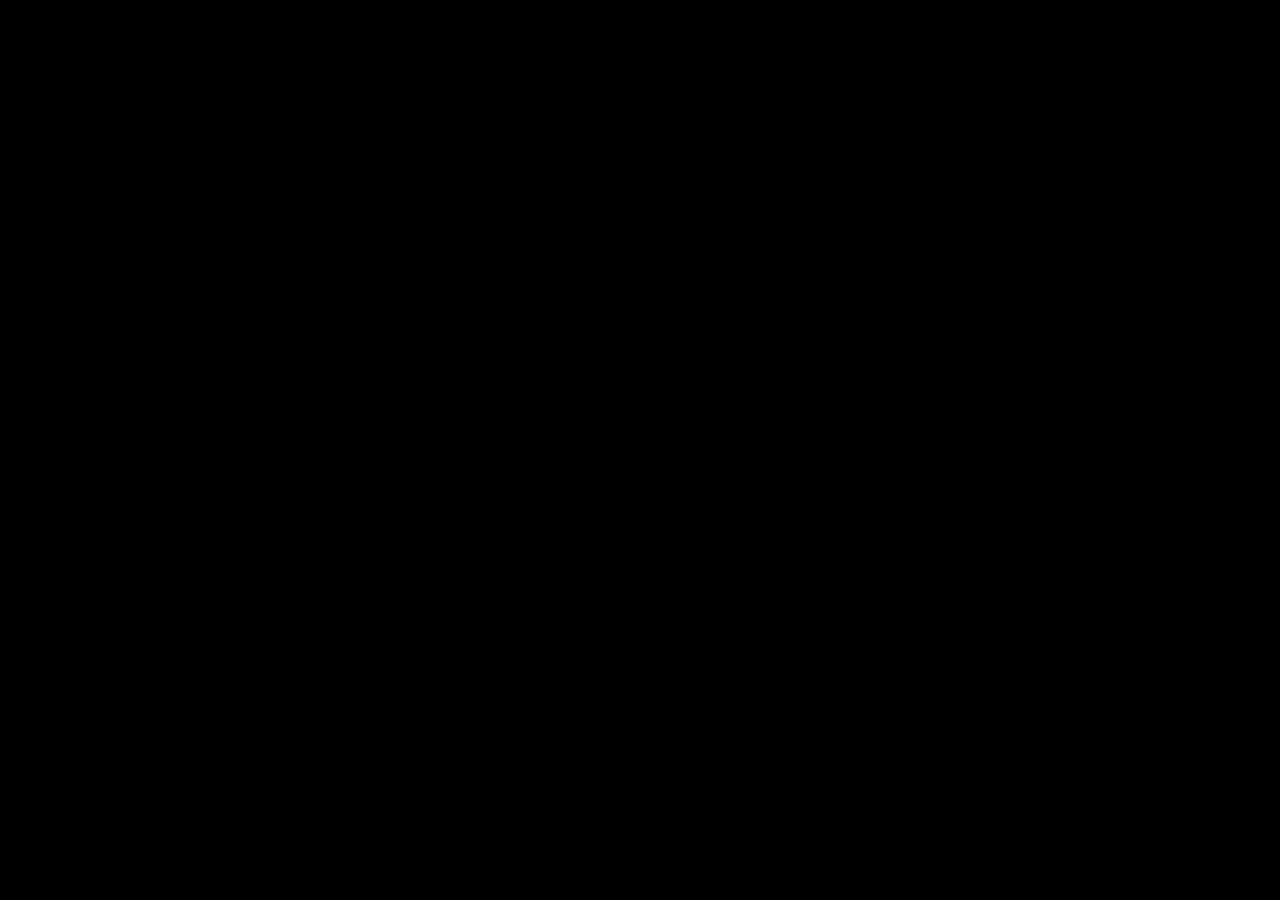
==== paragliding/index.html @ 963d565c "Add paragliding example" ====
<!DOCTYPE html>
<html lang="en">
  <head>
    <title>Paragliding visualization</title>
    <meta charset="utf-8">
    <meta http-equiv="X-UA-Compatible" content="IE=edge">
    <meta name="viewport" content="width=device-width, initial-scale=1">

    <!-- import the webpage's stylesheet -->
    <link rel="stylesheet" href="https://js.arcgis.com/4.19/esri/css/main.css">
    <link rel="stylesheet" href="./style.css">

    <!-- import the webpage's javascript file -->
    <script
      defer
      src="https://unpkg.com/es-module-shims@0.9.0/dist/es-module-shims.js"
    ></script>
    <script type="importmap-shim">
      {
        "imports": {
          "esri/": "https://js.arcgis.com/4.19/@arcgis/core/"
        }
      }
    </script>
    <script src="./script.js" type="module-shim" defer></script>
  </head>
  <body>
    <div id="viewDiv"></div>
  </body>
</html>
---- paragliding/style.css ----
html, body {
  padding: 0;
  margin: 0;
  height: 100%;
  width: 100%;
  font-family: "Avenir Next","Helvetica Neue",Helvetica,Arial,sans-serif;
  background: #000;
}

#viewDiv {
  height: 100%;
  width: 100%;
}

header {
  position: absolute;
  top: 0;
  left: 2em;
  right: 0;
  font-size: 2em;
}
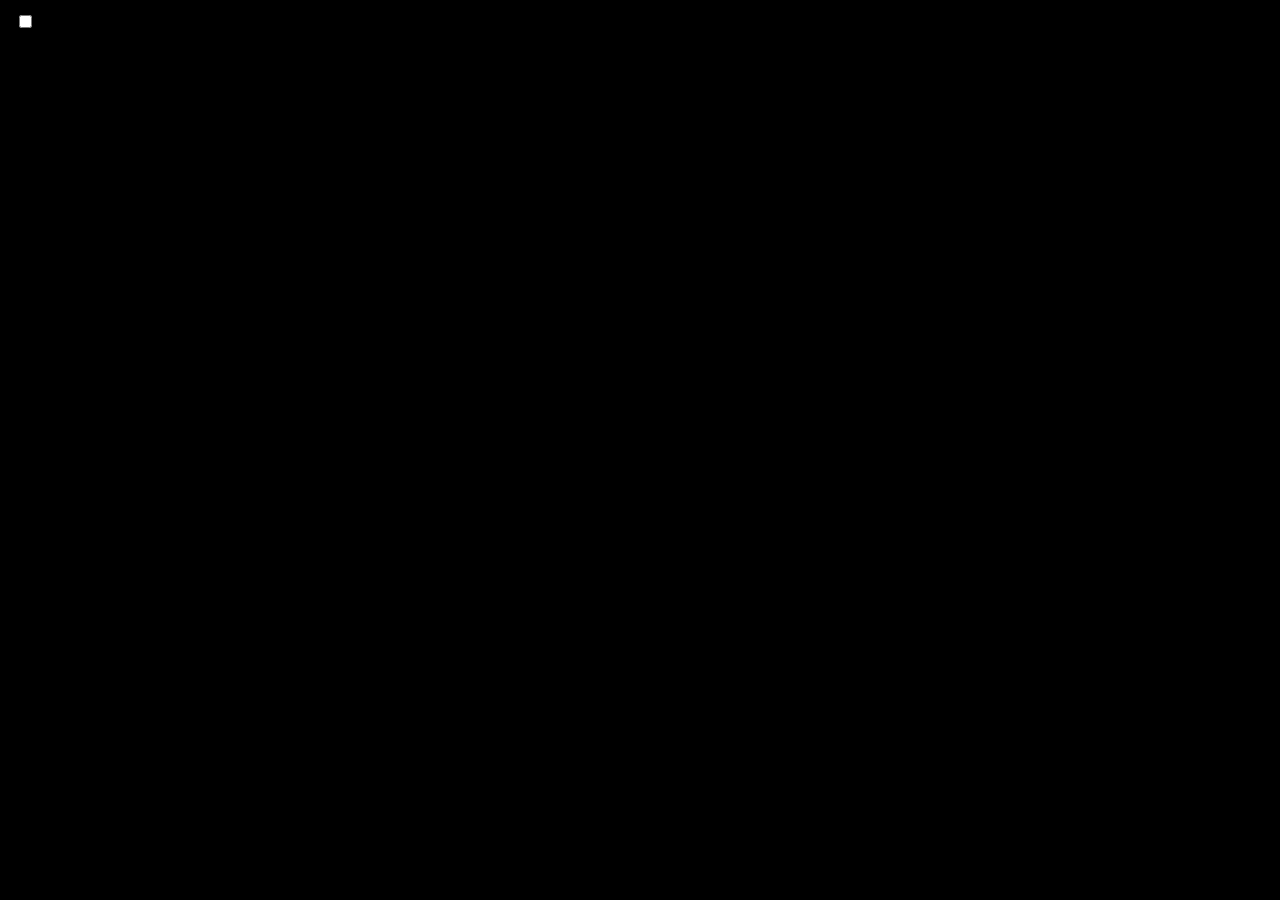
==== commit d74b70a0: "Add copyright and option to turn wall viz off" ====
--- a/paragliding/index.html
+++ b/paragliding/index.html
@@ -2,19 +2,16 @@
 <html lang="en">
   <head>
     <title>Paragliding visualization</title>
-    <meta charset="utf-8">
-    <meta http-equiv="X-UA-Compatible" content="IE=edge">
-    <meta name="viewport" content="width=device-width, initial-scale=1">
+    <meta charset="utf-8" />
+    <meta http-equiv="X-UA-Compatible" content="IE=edge" />
+    <meta name="viewport" content="width=device-width, initial-scale=1" />
 
     <!-- import the webpage's stylesheet -->
-    <link rel="stylesheet" href="https://js.arcgis.com/4.19/esri/css/main.css">
-    <link rel="stylesheet" href="./style.css">
+    <link rel="stylesheet" href="https://js.arcgis.com/4.19/esri/css/main.css" />
+    <link rel="stylesheet" href="./style.css" />
 
     <!-- import the webpage's javascript file -->
-    <script
-      defer
-      src="https://unpkg.com/es-module-shims@0.9.0/dist/es-module-shims.js"
-    ></script>
+    <script defer src="https://unpkg.com/es-module-shims@0.9.0/dist/es-module-shims.js"></script>
     <script type="importmap-shim">
       {
         "imports": {
@@ -25,6 +22,16 @@
     <script src="./script.js" type="module-shim" defer></script>
   </head>
   <body>
-    <div id="viewDiv"></div>
+    <div id="viewDiv">
+      <div id="sideMenu" class="esri-widget">
+        <div id="elevationProfileContainer">
+        </div>
+        <div class="aligned">
+          <input type="checkbox" id="enableWallProjection" /><label for="enableWallProjection"
+            >Display vertical track wall</label
+          >
+        </div>
+      </div>
+    </div>
   </body>
 </html>
--- a/paragliding/style.css
+++ b/paragliding/style.css
@@ -13,11 +13,11 @@
   width: 100%;
 }
 
-header {
-  position: absolute;
-  top: 0;
-  left: 2em;
-  right: 0;
-  font-size: 2em;
+#sideMenu, #elevationProfileContainer {
+  min-width: 400px;
 }
 
+.aligned {
+  padding: 12px 15px;
+}
+
